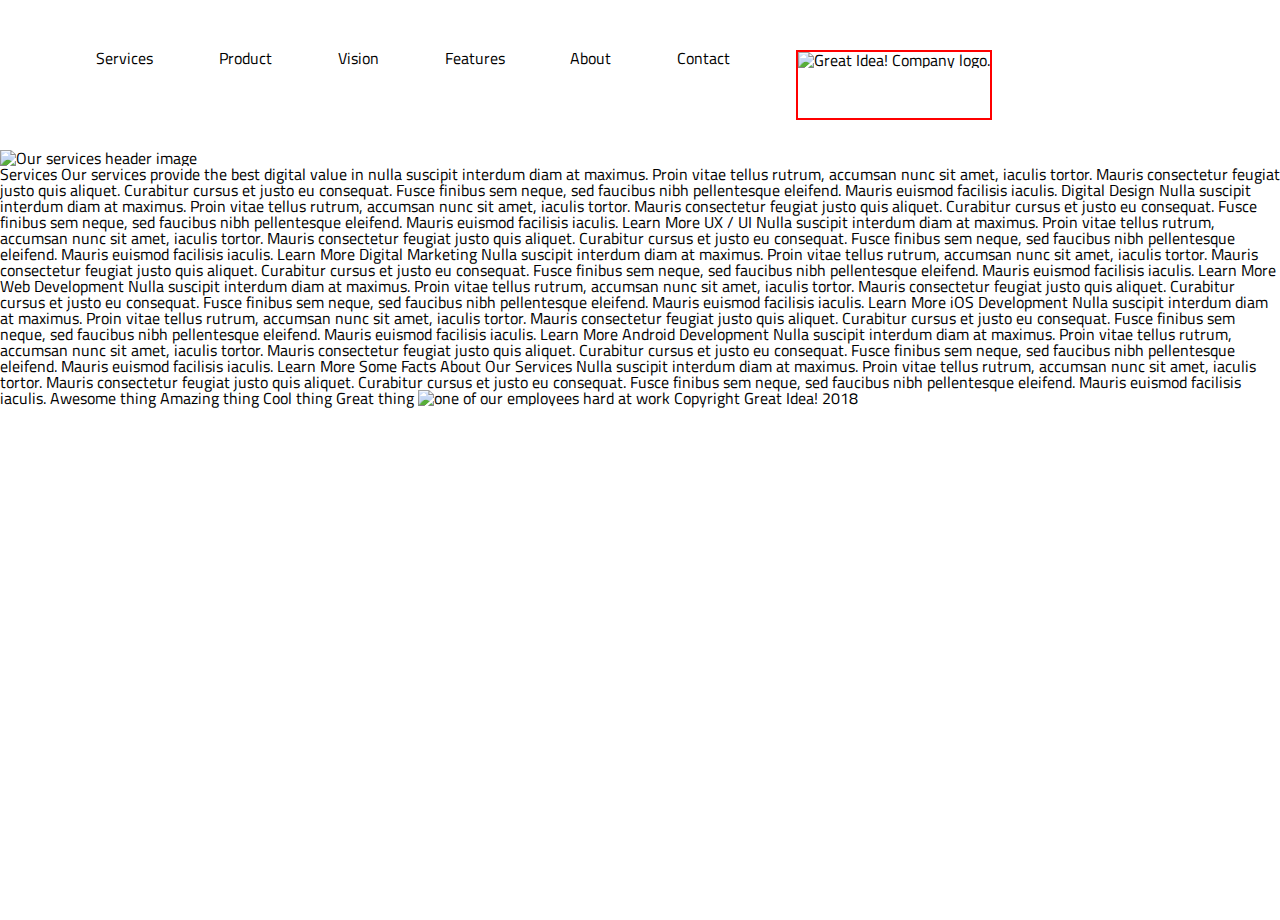
==== great-idea/services.html @ 6dd28571 "test change" ====
<!doctype html>

<html lang="en">
<head>
  <meta charset="utf-8">

  <title>Services!</title>

  <link href="https://fonts.googleapis.com/css?family=Bangers|Titillium+Web" rel="stylesheet">
  <link rel="stylesheet" href="css/index.css">

  <!--[if lt IE 9]>
    <script src="https://cdnjs.cloudflare.com/ajax/libs/html5shiv/3.7.3/html5shiv.js"></script>
  <![endif]-->
</head>

<body>

<header class="header_services">
   <nav>
    <ul>
        <div class = "please_work">
      <li>Services</li>
      <li>Product</li>
      <li>Vision</li>
      <li>Features</li>
      <li>About</li>
      <li>Contact</li>
    <img class="logo" src="img/logo.png" alt="Great Idea! Company logo.">
        </div>
      </ul>
    </nav>

<img class="services-header-img" src="img/services-header.jpg" alt="Our services header image">
    

</header>


Services

Our services provide the best digital value in nulla suscipit interdum diam at maximus. Proin vitae tellus rutrum, accumsan nunc sit amet, iaculis tortor. Mauris consectetur feugiat justo quis aliquet. Curabitur cursus et justo eu consequat. Fusce finibus sem neque, sed faucibus nibh pellentesque eleifend. Mauris euismod facilisis iaculis.


Digital Design

Nulla suscipit interdum diam at maximus. Proin vitae tellus rutrum, accumsan nunc sit amet, iaculis tortor. Mauris consectetur feugiat justo quis aliquet. Curabitur cursus et justo eu consequat. Fusce finibus sem neque, sed faucibus nibh pellentesque
eleifend. Mauris euismod facilisis iaculis.

Learn More



UX / UI

Nulla suscipit interdum diam at maximus. Proin vitae tellus rutrum, accumsan nunc sit amet, iaculis tortor. Mauris consectetur feugiat justo quis aliquet. Curabitur cursus et justo eu consequat. Fusce finibus sem neque, sed faucibus nibh pellentesque
eleifend. Mauris euismod facilisis iaculis.

Learn More



Digital Marketing

Nulla suscipit interdum diam at maximus. Proin vitae tellus rutrum, accumsan nunc sit amet, iaculis tortor. Mauris consectetur feugiat justo quis aliquet. Curabitur cursus et justo eu consequat. Fusce finibus sem neque, sed faucibus nibh pellentesque
eleifend. Mauris euismod facilisis iaculis.

Learn More



Web Development

Nulla suscipit interdum diam at maximus. Proin vitae tellus rutrum, accumsan nunc sit amet, iaculis tortor. Mauris consectetur feugiat justo quis aliquet. Curabitur cursus et justo eu consequat. Fusce finibus sem neque, sed faucibus nibh pellentesque
eleifend. Mauris euismod facilisis iaculis.

Learn More



iOS Development

Nulla suscipit interdum diam at maximus. Proin vitae tellus rutrum, accumsan nunc sit amet, iaculis tortor. Mauris consectetur feugiat justo quis aliquet. Curabitur cursus et justo eu consequat. Fusce finibus sem neque, sed faucibus nibh pellentesque
eleifend. Mauris euismod facilisis iaculis.

Learn More



Android Development

Nulla suscipit interdum diam at maximus. Proin vitae tellus rutrum, accumsan nunc sit amet, iaculis tortor. Mauris consectetur feugiat justo quis aliquet. Curabitur cursus et justo eu consequat. Fusce finibus sem neque, sed faucibus nibh pellentesque
eleifend. Mauris euismod facilisis iaculis.

Learn More


Some Facts About Our Services

Nulla suscipit interdum diam at maximus. Proin vitae tellus rutrum, accumsan nunc sit amet, iaculis tortor. Mauris consectetur feugiat justo quis aliquet. Curabitur cursus et justo eu consequat. Fusce finibus sem neque, sed faucibus nibh pellentesque
eleifend. Mauris euismod facilisis iaculis.


Awesome thing
Amazing thing
Cool thing
Great thing

<img class="services-info-img" src="img/services-info.png" alt="one of our employees hard at work">

Copyright Great Idea! 2018

</body>

</html>
---- great-idea/css/index.css ----
/* http://meyerweb.com/eric/tools/css/reset/ 
   v2.0 | 20110126
   License: none (public domain)
*/

html, body, div, span, applet, object, iframe,
h1, h2, h3, h4, h5, h6, p, blockquote, pre,
a, abbr, acronym, address, big, cite, code,
del, dfn, em, img, ins, kbd, q, s, samp,
small, strike, strong, sub, sup, tt, var,
b, u, i, center,
dl, dt, dd, ol, ul, li,
fieldset, form, label, legend,
table, caption, tbody, tfoot, thead, tr, th, td,
article, aside, canvas, details, embed, 
figure, figcaption, footer, header, hgroup, 
menu, nav, output, ruby, section, summary,
time, mark, audio, video {
	margin: 0;
	padding: 0;
	border: 0;
	font-size: 100%;
	font: inherit;
	vertical-align: baseline;
}
/* HTML5 display-role reset for older browsers */
article, aside, details, figcaption, figure, 
footer, header, hgroup, menu, nav, section {
	display: block;
}
body {
	line-height: 1;
}
ol, ul {
	list-style: none;
}
blockquote, q {
	quotes: none;
}
blockquote:before, blockquote:after,
q:before, q:after {
	content: '';
	content: none;
}
table {
	border-collapse: collapse;
	border-spacing: 0;
}

/* Set every element's box-sizing to border-box */
* {
    box-sizing: border-box;
}

html, body {
    height: 100%;
    font-family: 'Titillium Web', sans-serif;
}

h1, h2, h3, h4, h5 {
    font-family: 'Bangers', cursive;
    letter-spacing: 1px;
    margin-bottom: 15px;
}

.please_work {

   
  
    display: flex;
    flex-direction: row;
    justify-content: space-evenly;
    padding: 30px;
    margin-top: 20px;
    
}

.sectionone {

    display:flex;

 
    flex-direction: row;
    justify-content: space-evenly;
    padding: 30px;
    margin-top: 20px;
}

.header_main {

    font-size: 75px;
    text-align:center;

}

.button {

    font-size: 25px;
    border: solid 1px black;
}
.topSection {

    display:flex;
    border: solid 2px red;
    flex-direction: row;
    justify-content: space-evenly;
    padding: 30px;
    margin-top: 20px;


}

.titles {

    display:flex;
    border: solid 2px red;
    flex-direction: row;
    justify-content: space-evenly;

}

.bottom-section {

    display:flex;
    border: solid 2px red;
    flex-direction: row;
    justify-content: space-evenly;
    padding: 30px;
    margin-top: 20px;
    


}

.middle-img {
    

    display: block;
    margin-left: auto;
    margin-right: auto;
    width: 85%;

}

.section_1 {

    display: flex;
    flex-direction: column;
}

test {

	test;
}

.logo {

	border: solid 2px red;
	padding-bottom: 50px;

}

.header_services

{
	width: 85%;
}
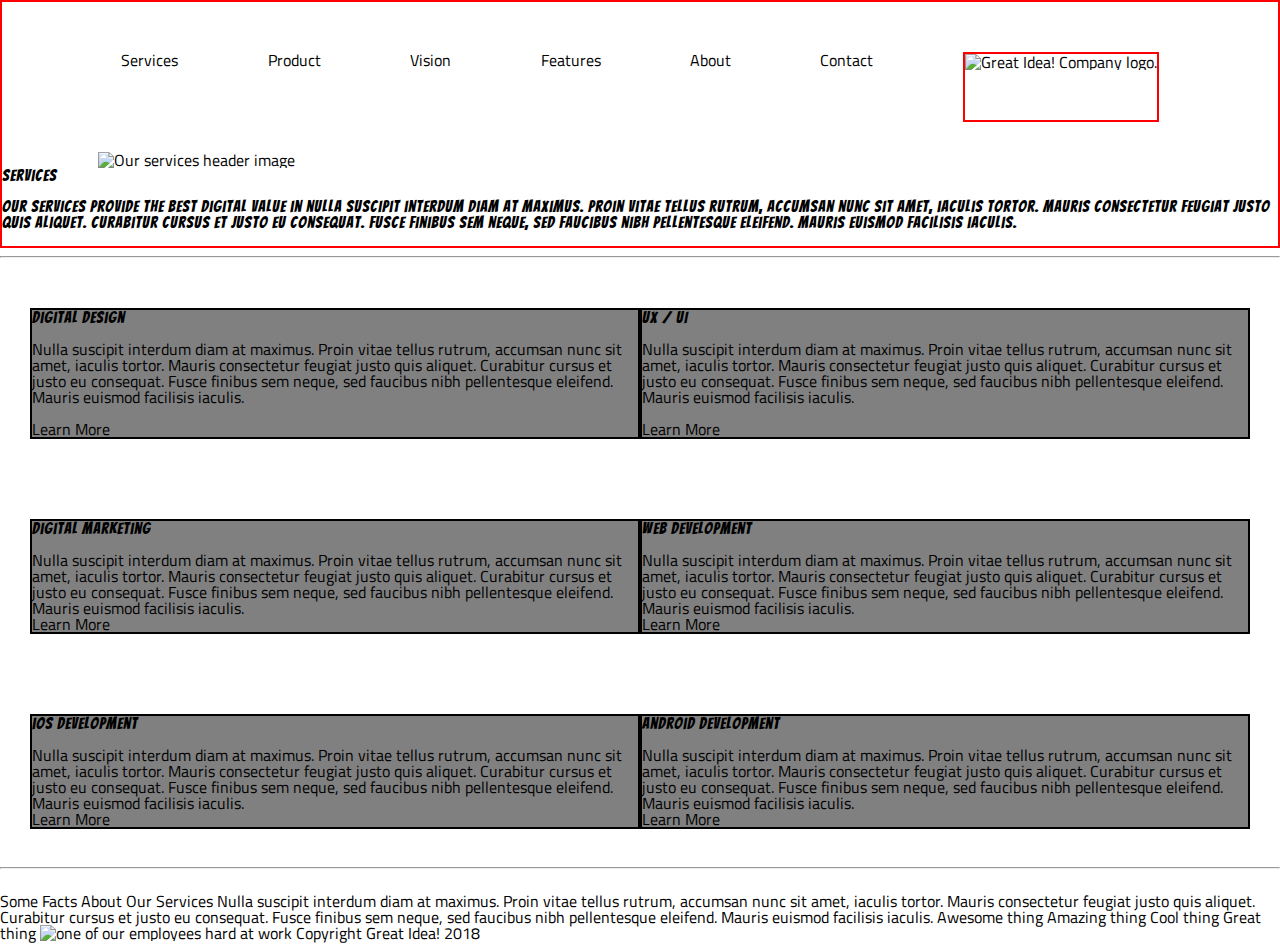
==== commit 647259ea: "added services sections" ====
--- a/great-idea/services.html
+++ b/great-idea/services.html
@@ -17,6 +17,8 @@
 <body>
 
 <header class="header_services">
+
+
    <nav>
     <ul>
         <div class = "please_work">
@@ -32,67 +34,109 @@
     </nav>
 
 <img class="services-header-img" src="img/services-header.jpg" alt="Our services header image">
+
+<h3>Services<h3>
+
+<p>Our services provide the best digital value in nulla suscipit interdum diam at maximus. Proin vitae tellus rutrum, accumsan nunc sit amet, 
+iaculis tortor. Mauris consectetur feugiat justo quis aliquet. Curabitur cursus et justo eu consequat. Fusce finibus sem neque, 
+sed faucibus nibh pellentesque eleifend. Mauris euismod facilisis iaculis.</p>
     
 
 </header>
 
+<hr>
 
-Services
+<div class="middle_section">
 
-Our services provide the best digital value in nulla suscipit interdum diam at maximus. Proin vitae tellus rutrum, accumsan nunc sit amet, iaculis tortor. Mauris consectetur feugiat justo quis aliquet. Curabitur cursus et justo eu consequat. Fusce finibus sem neque, sed faucibus nibh pellentesque eleifend. Mauris euismod facilisis iaculis.
+  <div class="first_row">
+    <div class="digital_design">
+
+        <h3>Digital Design</h3>
+
+        <p>Nulla suscipit interdum diam at maximus. Proin vitae tellus rutrum, accumsan nunc sit amet, iaculis tortor. Mauris consectetur feugiat justo quis aliquet. Curabitur cursus et justo eu consequat. Fusce finibus sem neque, sed faucibus nibh pellentesque
+        eleifend. Mauris euismod facilisis iaculis.<p>
+
+        <br>
+              <div class ="button2">
+                <p>Learn More</p>
+              </div>
+        </div>
 
 
-Digital Design
+<div class="ux">
+<h3>UX / UI</h3>
 
-Nulla suscipit interdum diam at maximus. Proin vitae tellus rutrum, accumsan nunc sit amet, iaculis tortor. Mauris consectetur feugiat justo quis aliquet. Curabitur cursus et justo eu consequat. Fusce finibus sem neque, sed faucibus nibh pellentesque
-eleifend. Mauris euismod facilisis iaculis.
+<p>Nulla suscipit interdum diam at maximus. Proin vitae tellus rutrum, accumsan nunc sit amet, iaculis tortor. Mauris consectetur feugiat justo quis aliquet. Curabitur cursus et justo eu consequat. Fusce finibus sem neque, sed faucibus nibh pellentesque
+eleifend. Mauris euismod facilisis iaculis.</p>
 
-Learn More
+<br>
+<div class ="button2">
+  <p>Learn More</p>
+ </div>
+
+ </div>
+
+</div>
+
+<div class="second_row">
+<div class="dig">
+<h3>Digital Marketing</h3>
+
+<p>Nulla suscipit interdum diam at maximus. Proin vitae tellus rutrum, accumsan nunc sit amet, iaculis tortor. Mauris consectetur feugiat justo quis aliquet. Curabitur cursus et justo eu consequat. Fusce finibus sem neque, sed faucibus nibh pellentesque
+eleifend. Mauris euismod facilisis iaculis.</p>
+
+<div class ="button2">
+  <p>Learn More</p>
+ </div>
+
+</div>
+
+
+  <div class="web">
+    <h3>Web Development</h3>
+
+    <p>Nulla suscipit interdum diam at maximus. Proin vitae tellus rutrum, accumsan nunc sit amet, iaculis tortor. Mauris consectetur feugiat justo quis aliquet. Curabitur cursus et justo eu consequat. Fusce finibus sem neque, sed faucibus nibh pellentesque
+    eleifend. Mauris euismod facilisis iaculis.</p>
+
+    <div class ="button2">
+      <p>Learn More</p>
+    </div>
+
+  </div>
+</div>
+
+<div class="third_row">
+  <div class="ios">
+    <h3>iOS Development</h3>
+
+    <p>Nulla suscipit interdum diam at maximus. Proin vitae tellus rutrum, accumsan nunc sit amet, iaculis tortor. Mauris consectetur feugiat justo quis aliquet. Curabitur cursus et justo eu consequat. Fusce finibus sem neque, sed faucibus nibh pellentesque
+    eleifend. Mauris euismod facilisis iaculis.</p>
+
+    <div class ="button2">
+      <p>Learn More</p>
+    </div>
+  </div>
 
 
 
-UX / UI
+<div class="android">
+  <h3>Android Development</h3>
 
-Nulla suscipit interdum diam at maximus. Proin vitae tellus rutrum, accumsan nunc sit amet, iaculis tortor. Mauris consectetur feugiat justo quis aliquet. Curabitur cursus et justo eu consequat. Fusce finibus sem neque, sed faucibus nibh pellentesque
-eleifend. Mauris euismod facilisis iaculis.
+  <p>Nulla suscipit interdum diam at maximus. Proin vitae tellus rutrum, accumsan nunc sit amet, iaculis tortor. Mauris consectetur feugiat justo quis aliquet. Curabitur cursus et justo eu consequat. Fusce finibus sem neque, sed faucibus nibh pellentesque
+  eleifend. Mauris euismod facilisis iaculis.</p>
 
-Learn More
+  <div class ="button2">
+    <p>Learn More</p>
+  </div>
+</div>
+</div>
 
+</div>
 
+<hr>
+<br>
 
-Digital Marketing
-
-Nulla suscipit interdum diam at maximus. Proin vitae tellus rutrum, accumsan nunc sit amet, iaculis tortor. Mauris consectetur feugiat justo quis aliquet. Curabitur cursus et justo eu consequat. Fusce finibus sem neque, sed faucibus nibh pellentesque
-eleifend. Mauris euismod facilisis iaculis.
-
-Learn More
-
-
-
-Web Development
-
-Nulla suscipit interdum diam at maximus. Proin vitae tellus rutrum, accumsan nunc sit amet, iaculis tortor. Mauris consectetur feugiat justo quis aliquet. Curabitur cursus et justo eu consequat. Fusce finibus sem neque, sed faucibus nibh pellentesque
-eleifend. Mauris euismod facilisis iaculis.
-
-Learn More
-
-
-
-iOS Development
-
-Nulla suscipit interdum diam at maximus. Proin vitae tellus rutrum, accumsan nunc sit amet, iaculis tortor. Mauris consectetur feugiat justo quis aliquet. Curabitur cursus et justo eu consequat. Fusce finibus sem neque, sed faucibus nibh pellentesque
-eleifend. Mauris euismod facilisis iaculis.
-
-Learn More
-
-
-
-Android Development
-
-Nulla suscipit interdum diam at maximus. Proin vitae tellus rutrum, accumsan nunc sit amet, iaculis tortor. Mauris consectetur feugiat justo quis aliquet. Curabitur cursus et justo eu consequat. Fusce finibus sem neque, sed faucibus nibh pellentesque
-eleifend. Mauris euismod facilisis iaculis.
-
-Learn More
+<div class="bottom_section_2">
 
 
 Some Facts About Our Services
@@ -110,6 +154,8 @@
 
 Copyright Great Idea! 2018
 
+</div>
+
 </body>
 
 </html>--- a/great-idea/css/index.css
+++ b/great-idea/css/index.css
@@ -160,8 +160,123 @@
 
 }
 
+
+footer {
+
+	padding: 30px;
+	margin-top: 20px;
+	line-height: 1.5;
+    
+
+
+}
+
+
+
+
+/* services */ 
+
 .header_services
 
 {
+	border: solid 2px red;
+	display: flex;
+	flex-direction: column;
+}
+
+.services-header-img {
+
+	display: block;
+    margin-left: auto;
+    margin-right: auto;
 	width: 85%;
+
+
+}
+
+/* start of 3 rows */ 
+
+.first_row {
+
+    display:flex;
+    flex-direction: row;
+    justify-content: space-evenly;
+    padding: 30px;
+    margin-top: 20px;
+
+
+
+}
+
+.second_row {
+
+	display:flex;
+    flex-direction: row;
+    justify-content: space-evenly;
+    padding: 30px;
+    margin-top: 20px;
+
+
+}
+
+.third_row {
+
+	display:flex;
+    flex-direction: row;
+    justify-content: space-evenly;
+    padding: 30px;
+    margin-top: 20px;
+
+
+}
+
+
+/* start of individual boxes */
+
+.digital_design {
+
+	display: flex;
+	flex-direction: column;
+	border: 2px solid black;
+	background-color: grey;
+}
+
+.ux {
+
+	display: flex;
+	flex-direction: column;
+	border: 2px solid black;
+	background-color: grey;
+}
+
+.dig {
+
+	display: flex;
+	flex-direction: column;
+	border: 2px solid black;
+	background-color: grey;
+}
+
+.web {
+
+	display: flex;
+	flex-direction: column;
+	border: 2px solid black;
+	background-color: grey;
+}
+
+.ios {
+
+	display: flex;
+	flex-direction: column;
+	border: 2px solid black;
+	background-color: grey;
+}
+
+.android {
+
+	display: flex;
+	flex-direction: column;
+	border: 2px solid black;
+	background-color: grey;
 }